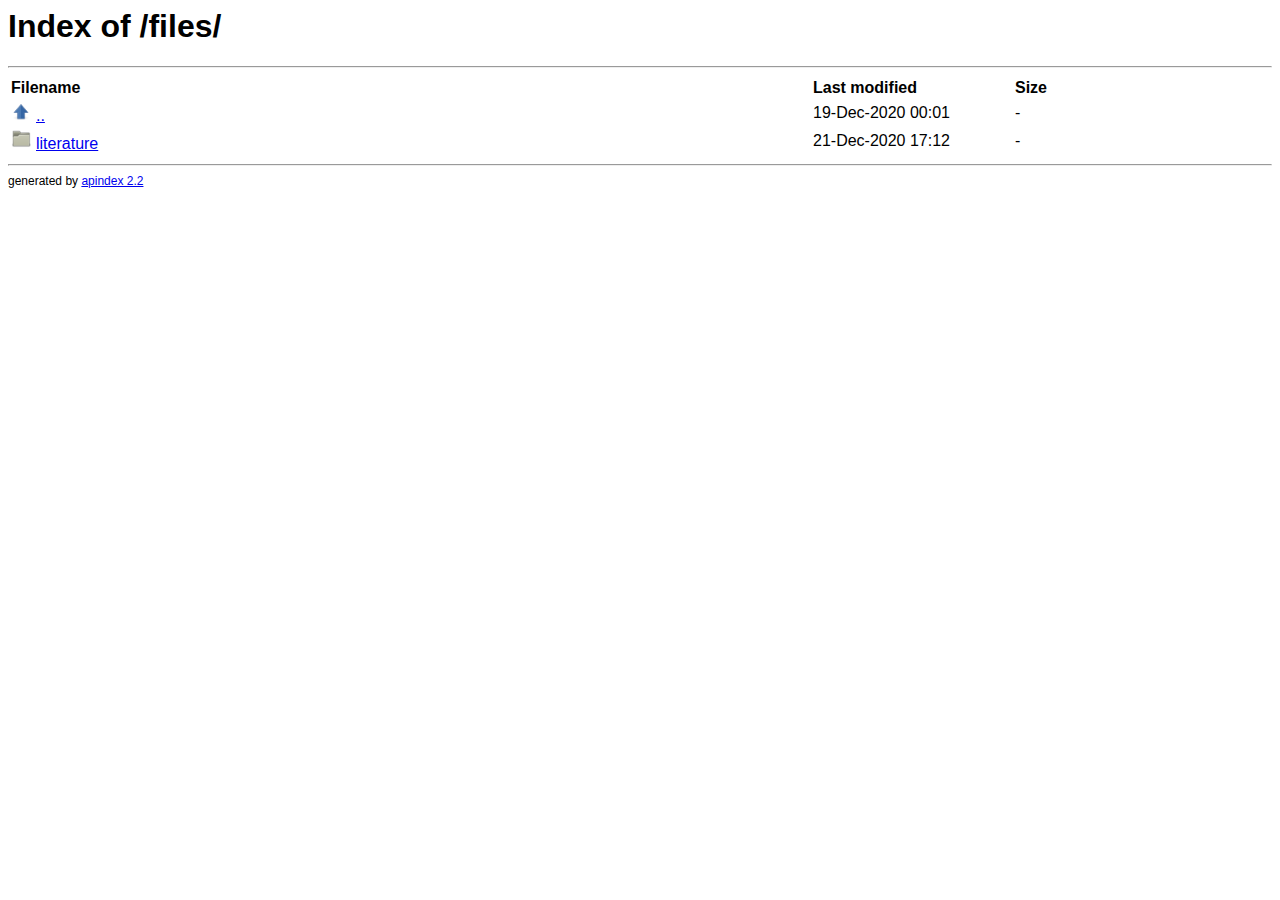
==== files/index.html @ 030b8785 "removed .htaccess, added .gitignore and directory indexing capability." ====
<html>
<head>
    <title>Index of /files/</title>
    <style>
        * {
        font-family: sans-serif;
        }
    </style>
</head>
    <body>
        <h1>Index of /files/</h1>
        <hr>
            <table>
                <col width="800">
                <col width="200">
                <col width="80">
                <tr>
                    <th align="left">Filename</th>
                    <th align="left">Last modified</th>
                    <th align="left">Size</th>
                </tr>
                <tr>
    <td><p style="display: none">..</p><img style="margin-right: 5px; max-width: 20px" src="data:image/png;base64, iVBORw0KGgoAAAANSUhEUgAAADAAAAAwCAYAAABXAvmHAAAABmJLR0QA/wD/AP+gvaeTAAAAB3RJTUUH2QcTCzcF5VF4fAAABQ9JREFUaIHtWe1rU1cY/[base64]/rHQB11O++U3Tx+yOLfbhcVo7LDkHYrHw1P3Wh2r5QICFyZHOmzSVyOnD0tzSynMLSRwMNhjWliKDdn8w/fi4alIK+O1tAYCY6EBXjR9O3xqUFpOZRFPZRBPZfDvShpHDu2RBBP7JjAWGmhlzJYJCI5e7eV4fnr4jUFbRgUWY/Jm31JMRnJdweCBPhvxbDo4erW3VXFbIiAwEnLkOcycPLZ/h2Ays8fRVMWYJ09T4EwieyXodSg8Te+8NCG1IrZxAeM3eDLTj0cGA7uczu3c3OIqiCqHEQFzC0lsc9iF3R5Xr1m1/oDxG4Zr0LCAgBy5Fgx4XvN5e8TIfAKqqsG+CJUIDxeS8Hjclu5O+6mAHLlmNL6hFfBfuPqp2+V8//irey2z80nk8mrFGDmdee5ZJUIqnYO/1yXEE8k9tt1nKRa+82uzHJoW4D0fes+5w/7ZmRMHLY+ia0hn8prjygUAgKIS1nMKfL3d4nIs8brNP/xXPDz1TzM8mtpCvouTQ7YO85dnTvRbFmJppNKNX3Xk9RxWVrPYv8/XIQjcdd/YlePNcGlYQN+5yaCJF747e2pAiq/lEU9VrrBeJNYykLOEYJ/XyjHuVt+5yWCjPhoSEBy90k2i8MvJ4/2OnMohmkg3Gq8CK8l1MEGEz9fboQjc7cBIyNHIfN0Cdl6akPI8P330UJ9LkiQ2v7LWONsqWE6kIdk6hB53p4cs7Hb/+ISod64+AeM3eLNi/b5/rzfodnfxj6IpzbO+WahEWIrLcHZ3io5ttgE5bf1a7xVc1ynkCxz9wrfL9e6BfbstDxdXodQ468uhdQppgQjIZBW4ureb5JTstftnzLHw1Ey9eXUF+EdDH7pdOz46dmSv9Di6hryigmNs0xhjNbNRS8DGfFbiJ68QXF0OMZFYPbotMPQoHr5zvxa/mmnyjYXesVrN1986e9jKeB6KQiDQJmEigsDzmH2S0JxPRIguJ6v639llg6o+81nwSwAYctksZiNzaTWvXpz76ZOfGxZQOJfZ3VoCAeDi+ZOIzGuTrCegp7MDf97/[base64]/PrAgo3Y1ZiWoQr3mkVMdNhJQKa5r8pnlSlNKv17DloZYB02OZKqESwSyJAVOgsXomJCn2SWdh8T0QFKz5vFDHj+NJtU8/qCgC006cp4u5vf1RxoRsiJ1jyABQ0UQN6fnfWOoXK26VpLvdNJZ/lC1He1n0KNfrfVTXC9cjXE6ElSDehVkAP+Q2Ui9jC/xr/AdMhPW/WKyVfAAAAAElFTkSuQmCC" /><a href="..">..</a></td>
    <td>19-Dec-2020 00:01</td>
    <td>-</td>
</tr><tr>
    <td><p style="display: none">literature</p><img style="margin-right: 5px; max-width: 20px" src="data:image/png;base64, iVBORw0KGgoAAAANSUhEUgAAADAAAAAwCAYAAABXAvmHAAAABmJLR0QA/wD/AP+gvaeTAAAAB3RJTUUH2wQECAEI1xyfEAAABF1JREFUaIHtmM1vVFUYh59zO3NnWiCSRhOQVoMf0cS4MBgXLR+GRBaaLmBRBVO2Ji5152oWblyZ+BeQmChBFpi6MYGFGxdSE+QrJQWDKYXBMjC0dDpzz8fr4kzbKfd2mCtTexP7JJOTObnzzvu77+8959wLm2zy/0YlTY6NjW2x1oZpg9VqNTlz5kz16dPqnJiAj8eOfmOM/kQp5dIGE0EpxYJxMnL65Olfu5Nie2ICjh4brbx78O3+rVv6UgcTgXJ5lomJqw9x0ZsnT/443ZUs25CLzSh4Z88w/f3Pcv/+bOqALw7OUa9HW69cvnF2ZGTkrfHx8Vo3El2LuAAgDEOqD+9z4eJ5RDp3UqFQZHBgNwf27+upVh8NzsyUvy+VSodLpVJqO3ZKzEIfHRutfP7Zp/1TU1eZm59LH1AFvLT7VYqFAuM//bx486+ZALDdSDZQqh7k1JfffXvq66W5hAoIiKCNRuvoX/3R5LVL7Hp+kA9Hj/Q6Jz7mYxhjAEEbgzUarQ3GGIzVfjR+jLQfrTHMLzzqO//bZAloJ8BjtUVHOlXiIkKj+ZvJa5NMXb9OsVhMyt+jfOMjgiCIOETEzyE4x9IFOHHkegJEXL41xJoCtDFEKQRUKvPM3L5HIUy9fXRMI4oIlOppnYsJEO8gokijdWcCGg3N7TsVjo8dYdeunQSB/w/nHM5Z78pmGUSWRvClEUQU4PvcWtecV81rV8pXrT7ixIkfVt2h5B5AaDTqRFFnPVAuVxka2sPw0D5EBOcs3vugFDjn7eGcw4kgq0bnx+Y1AE6a353FNeOJgzAsYuzq9WBtC2nDwkJ9+Y4lIUCtFtGTD/ng/UMsLi4wdX2yI9HdIlHAxO8XuHjpBn19RXK5nqRLAAhUwODAAAcPDrNzxwAX/pigjd51IakHcleuTnJ87DDbtm15YgClFK+/9ga3bt1E68a6JNmOmIAwzPUeeu8Aw0P7yefbryjes4q5+Sp3yjNt7bZexCuACvbt3cvfs3d48KCyxs/[base64]/bBJ9Ey068A6gDs60CeoHtIqKcCFlchVrOQtuBZ4Bqq4AQKALNjSyD+8BKPiFQAILHe8C/bnKOIAhWNXHSSXADWT4mtApoAItAdPnKtcLLr7xATmWoBEoxdeNP8mHO4f1fB0yrgBrwYHp65quz53754uw51n4htEGoIJDZu/dOAdXmxz7uiz78SrQdsiegSR2f/F0SBIBvkF6yKyDCuyWbx4VNNtkkHf8Al2k6f7TD2+wAAAAASUVORK5CYII=" /><a href="literature">literature</a></td>
    <td>21-Dec-2020 17:12</td>
    <td>-</td>
</tr>
                
            </table>
        <hr>
        <span>
            <span style="font-size: 12px">generated by </span><a style="font-size: 12px" href="https://thinkpads.org/projects/apindex">apindex 2.2</a>

        </span>
    </body>
</html>
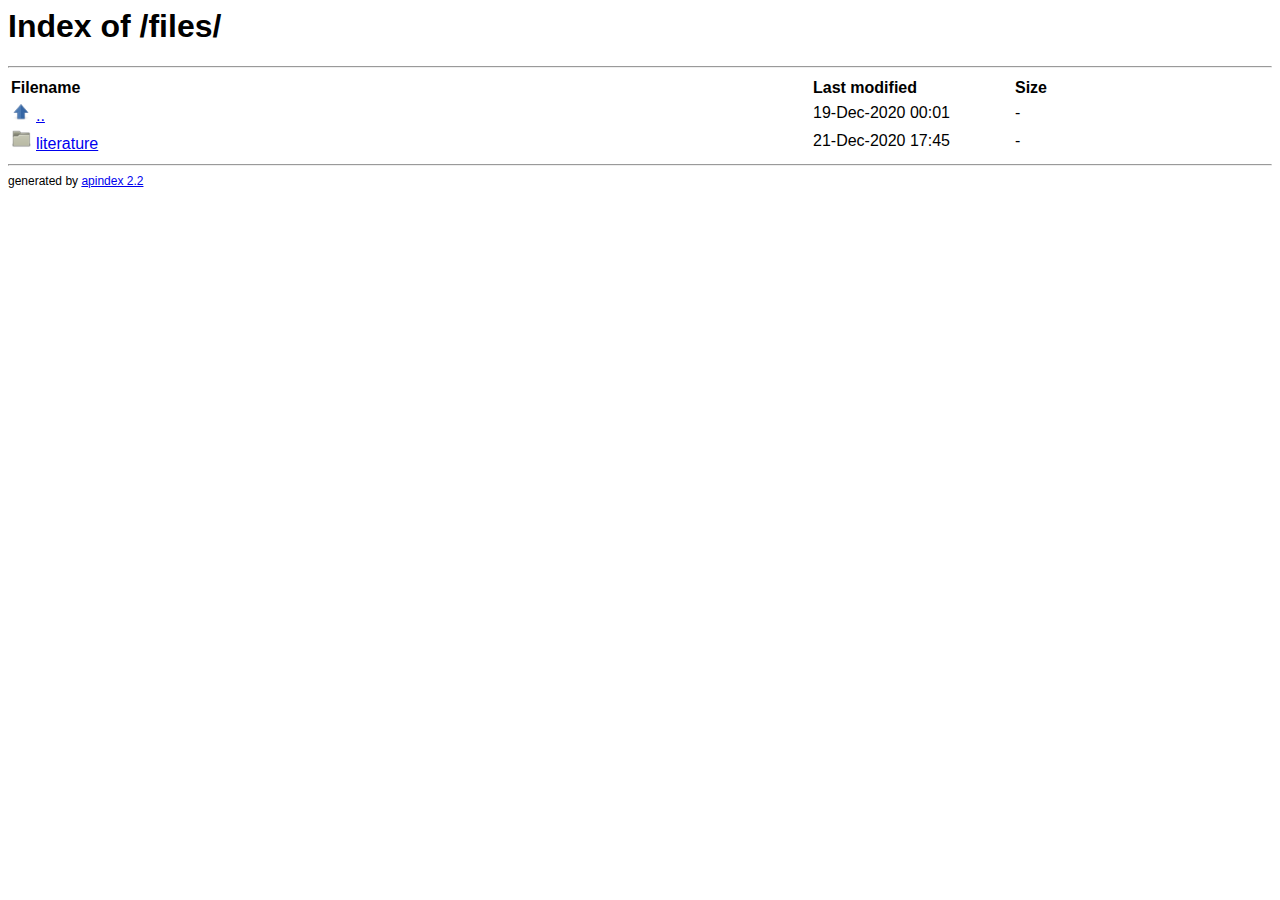
==== commit 15e8cfc0: "added content" ====
--- a/files/index.html
+++ b/files/index.html
@@ -25,7 +25,7 @@
     <td>-</td>
 </tr><tr>
     <td><p style="display: none">literature</p><img style="margin-right: 5px; max-width: 20px" src="data:image/png;base64, iVBORw0KGgoAAAANSUhEUgAAADAAAAAwCAYAAABXAvmHAAAABmJLR0QA/wD/AP+gvaeTAAAAB3RJTUUH2wQECAEI1xyfEAAABF1JREFUaIHtmM1vVFUYh59zO3NnWiCSRhOQVoMf0cS4MBgXLR+GRBaaLmBRBVO2Ji5152oWblyZ+BeQmChBFpi6MYGFGxdSE+QrJQWDKYXBMjC0dDpzz8fr4kzbKfd2mCtTexP7JJOTObnzzvu77+8959wLm2zy/0YlTY6NjW2x1oZpg9VqNTlz5kz16dPqnJiAj8eOfmOM/kQp5dIGE0EpxYJxMnL65Olfu5Nie2ICjh4brbx78O3+rVv6UgcTgXJ5lomJqw9x0ZsnT/443ZUs25CLzSh4Z88w/f3Pcv/+bOqALw7OUa9HW69cvnF2ZGTkrfHx8Vo3El2LuAAgDEOqD+9z4eJ5RDp3UqFQZHBgNwf27+upVh8NzsyUvy+VSodLpVJqO3ZKzEIfHRutfP7Zp/1TU1eZm59LH1AFvLT7VYqFAuM//bx486+ZALDdSDZQqh7k1JfffXvq66W5hAoIiKCNRuvoX/3R5LVL7Hp+kA9Hj/Q6Jz7mYxhjAEEbgzUarQ3GGIzVfjR+jLQfrTHMLzzqO//bZAloJ8BjtUVHOlXiIkKj+ZvJa5NMXb9OsVhMyt+jfOMjgiCIOETEzyE4x9IFOHHkegJEXL41xJoCtDFEKQRUKvPM3L5HIUy9fXRMI4oIlOppnYsJEO8gokijdWcCGg3N7TsVjo8dYdeunQSB/w/nHM5Z78pmGUSWRvClEUQU4PvcWtecV81rV8pXrT7ixIkfVt2h5B5AaDTqRFFnPVAuVxka2sPw0D5EBOcs3vugFDjn7eGcw4kgq0bnx+Y1AE6a353FNeOJgzAsYuzq9WBtC2nDwkJ9+Y4lIUCtFtGTD/ng/UMsLi4wdX2yI9HdIlHAxO8XuHjpBn19RXK5nqRLAAhUwODAAAcPDrNzxwAX/pigjd51IakHcleuTnJ87DDbtm15YgClFK+/9ga3bt1E68a6JNmOmIAwzPUeeu8Aw0P7yefbryjes4q5+Sp3yjNt7bZexCuACvbt3cvfs3d48KCyxs/[base64]/bBJ9Ey068A6gDs60CeoHtIqKcCFlchVrOQtuBZ4Bqq4AQKALNjSyD+8BKPiFQAILHe8C/bnKOIAhWNXHSSXADWT4mtApoAItAdPnKtcLLr7xATmWoBEoxdeNP8mHO4f1fB0yrgBrwYHp65quz53754uw51n4htEGoIJDZu/dOAdXmxz7uiz78SrQdsiegSR2f/F0SBIBvkF6yKyDCuyWbx4VNNtkkHf8Al2k6f7TD2+wAAAAASUVORK5CYII=" /><a href="literature">literature</a></td>
-    <td>21-Dec-2020 17:12</td>
+    <td>21-Dec-2020 17:45</td>
     <td>-</td>
 </tr>
                 
